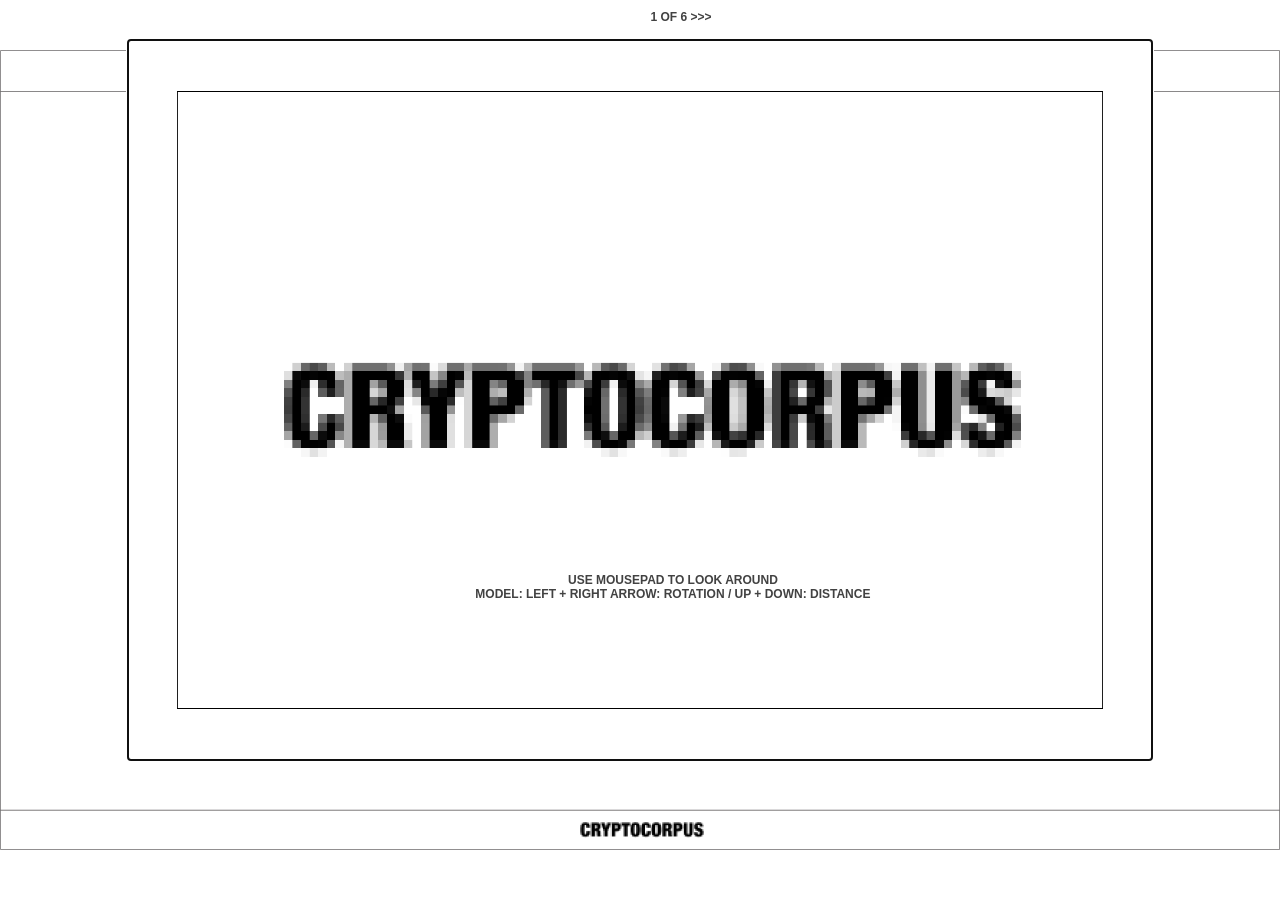
==== tutorial.html @ b21f3f50 "." ====
<html>
<head>
    <title>F2</title>
    <link rel="stylesheet" href="style/majorstyle.css">
    <style>
        #button1{
            margin-left: 42%;
            width: 200pt;
            height: 8pt;
        }
        #myCanvas{
            margin-top: 30pt;
            background: rgba(0, 0, 255, 1);
        }
        #text{
            margin-left: 32%;
            margin-top: 44%;
            width: 380pt;
            height: 8pt;
        }
        body{
            background-image: url("assets/BORDERS.png");
            background-size: contain;
        }
    </style>
</head>
<body id="bg">
    <div class="container">
            <p>
                <a onclick="aboutPressed()" class="button" id="button1"> 1 OF 6 >>></a>
            </p>
    </div>
    <canvas id="myCanvas"></canvas>
    <script src="js/three.js"></script>
    <script src="js/OrbitControls.js"></script>
    <script src="js/threex.keyboardstate.js"></script>
    <script>

    var renderer,
        scene,
        camera,
        myCanvas = document.getElementById('myCanvas');

    var updateFcts  = [];
    var body = document.getElementById('bg');
    var sceneState = {
          C2: 0,
          C3: 1,
          C4: 2,
          C5: 3,
          C6: 4,
          TUTORIAL: 5
    };
    var currentState = sceneState.C2;
    var keyOn = false;

    //RENDERER

    renderer = new THREE.WebGLRenderer({
      canvas: myCanvas, 
      antialias: true,
      alpha: true
    });

    renderer.autoClear = false;
    renderer.setClearColor(0xffffff, 0);
    renderer.setPixelRatio(window.devicePixelRatio);
    renderer.setSize(window.innerWidth/1.25, window.innerHeight/1.25);

    //CAMERA
    camera = new THREE.PerspectiveCamera( 70, window.innerWidth / window.innerHeight, 1, 1000 );
    camera.position.set( 0, 0, 400 );

    var keyboard   = new THREEx.KeyboardState(renderer.domElement);
    renderer.domElement.setAttribute("tabIndex", "0");
    renderer.domElement.focus();


    //SCENE
    scene = new THREE.Scene();

    //LIGHTS
    var light = new THREE.AmbientLight(0xffffff, 0.8);
    scene.add(light);

    var light2 = new THREE.PointLight(0xffffff, 0.8);
    light2.position.y = 80;
    light2.position.z = 100;
    scene.add(light2);

    //orbit control for concept scenes
    controls = new THREE.OrbitControls( camera, renderer.domElement );
    controls.enableDamping = true; 
    controls.dampingFactor = 0.3;
    controls.screenSpacePanning = false;
    controls.maxDistance = 500;
    controls.minDistance = 0;
    //turn on & off for concepts
    function orbitOn(){
        camera.position.set( 0, 0, 400 );
        controls.enableZoom = true;
        controls.enableRotate = true;
        controls.enablePan = true;
    }

    function orbitOff(){
        camera.position.set( 0, 0, 400 );
        controls.enableZoom = false;
        controls.enableRotate = false;
        controls.enablePan = false;
        renderer.domElement.setAttribute("tabIndex", "0");
        renderer.domElement.focus();
    }

    //set up skybox
    //04 02
    //03 01
    var nav = 'assets/concept6/CryptoPlate-';
    var urls = [
                        nav + '04.png', nav + '02.png',
                        nav + 'Top-Bottom.png', nav + 'Top-Bottom.png',
                        nav + '03.png', nav + '01.png'
                       ];
    function setSky(){
        var reflectionCube = new THREE.CubeTextureLoader().load( urls );
        reflectionCube.format = THREE.RGBFormat;
        var refractionCube = new THREE.CubeTextureLoader().load( urls );
        refractionCube.mapping = THREE.CubeRefractionMapping;
        refractionCube.format = THREE.RGBFormat;
        scene.background = reflectionCube; 
    }

    var json1 = "cube.json";

        
        
        var element = document.getElementById("button1");

        

    //Concept 1
    function updateC1(){
        orbitOn();
        body.style = "background-image: url('assets/BORDERS.png'); background-size: contain; background-repeat: no-repeat; background-position: center; background-attachment: fixed;";
        json1 = "cube.json";
        scene.remove(scene.children[2]);
        var loaderC1 = new THREE.JSONLoader();
        function addModelToSceneC1( geometry, materials ) {
            var material = new THREE.MeshLambertMaterial();
            var model = new THREE.Mesh( geometry, material );
            scene.add( model );
            function draw() {
                controls.update();
                requestAnimationFrame(draw);
            }
            draw();
        }
        loaderC1.load( json1, addModelToSceneC1 );
        //set up skybox assets/conceptSky/
        setSky();
    }

    //Concept 2
    function updateC2(){
        element.innerHTML = " 2 OF 6 >>>";
        camera.position.set( 0, 0, 400 );
        body.style = "background-image: url('assets/BORDERS.png'); background-size: contain; background-repeat: no-repeat; background-position: center; background-attachment: fixed;";
        function draw() {
            controls.update();
            requestAnimationFrame(draw);
        }
        draw();
        nav = 'assets/concept6/CryptoPlate-';
        urls = [
                        nav + '08.png', nav + '06.png',
                        nav + 'Top-Bottom.png', nav + 'Top-Bottom.png',
                        nav + '07.png', nav + '05.png'
                       ];
        setSky();
    }

    //Concept 3
    function updateC3(){
        element.innerHTML = " 3 OF 6 >>>";
        camera.position.set( 0, 0, 400 );
        body.style = "background-image: url('assets/BORDERS.png'); background-size: contain; background-repeat: no-repeat; background-position: center; background-attachment: fixed;";
        function draw() {
            controls.update();
            requestAnimationFrame(draw);
        }
        draw();
        urls = [
                        nav + '12.png', nav + '10.png',
                        nav + 'Top-Bottom.png', nav + 'Top-Bottom.png',
                        nav + '11.png', nav + '09.png'
                       ];
        setSky(); 
    }

    //Concept 4
    function updateC4(){
        element.innerHTML = " 4 OF 6 >>>";
        camera.position.set( 0, 0, 400 );
        body.style = "background-image: url('assets/BORDERS.png'); background-size: contain; background-repeat: no-repeat; background-position: center; background-attachment: fixed;";
        function draw() {
            controls.update();
            requestAnimationFrame(draw);
        }
        draw();
        urls = [
                        nav + '16.png', nav + '14.png',
                        nav + 'Top-Bottom.png', nav + 'Top-Bottom.png',
                        nav + '15.png', nav + '13.png'
                       ];
        setSky(); 
    }

    //Concept 5
    function updateC5(){
        element.innerHTML = " 5 OF 6 >>>";
        camera.position.set( 0, 0, 400 );
        body.style = "background-image: url('assets/BORDERS.png'); background-size: contain; background-repeat: no-repeat; background-position: center; background-attachment: fixed;";
        function draw() {
            controls.update();
            requestAnimationFrame(draw);
        }
        draw();
        urls = [
                        nav + '20.png', nav + '18.png',
                        nav + 'Top-Bottom.png', nav + 'Top-Bottom.png',
                        nav + '19.png', nav + '17.png'
                       ];
        setSky(); 
    }

    //Concept 5
    function updateC6(){
        element.innerHTML = " 6 OF 6 >>>";
        camera.position.set( 0, 0, 400 );
        body.style = "background-image: url('assets/BORDERS.png'); background-size: contain; background-repeat: no-repeat; background-position: center; background-attachment: fixed;";
        function draw() {
            controls.update();
            requestAnimationFrame(draw);
        }
        draw();
        urls = [
                        nav + '24.png', nav + '22.png',
                        nav + 'Top-Bottom.png', nav + 'Top-Bottom.png',
                        nav + '23.png', nav + '21.png'
                       ];
        setSky(); 
    }

    //Tutorial
    function updateTutorial(){
        element.innerHTML = "TUTORIAL >>>";
        element.onclick = function() {
                location.href = "mwindex.html";
            };
        orbitOff();
        body.style = "background-image: url('assets/BORDERS.png'); background-size: contain; background-repeat: no-repeat; background-position: center; background-attachment: fixed;";
        json1 = "model/w1json/w1.json";
        scene.remove(scene.children[2]);
        scene.background = null; 
        var loader = new THREE.JSONLoader();
        var loader2 = new THREE.JSONLoader();
        function addModelToScene( geometry, materials ) {
            var material = new THREE.MeshBasicMaterial({
                color: 0xffffff,
                wireframe: true
            });
            var model = new THREE.Mesh( geometry, material );
            model.position.x = 100;
            model.position.y = -80;
            scene.add( model );
            function draw() {
                updateFcts.push(function(){
                    if( keyboard.pressed('left') ){
                        model.rotation.y -= 0.0003;           
                    }else if( keyboard.pressed('right') ){
                        model.rotation.y += 0.0003;
                    }
                    if( keyboard.pressed('down') ){
                        model.position.z -= 0.02;       
                    }else if( keyboard.pressed('up') ){
                        model.position.z += 0.02;       
                    }
                 });
                requestAnimationFrame(draw);
            }
            draw();
        }

        function addModelToScene2( geometry, materials ) {
           var material = new THREE.MeshBasicMaterial({
                color: 0xffffff,
                wireframe: true
            });
           var model = new THREE.Mesh( geometry, material );
           model.position.x = -100;
           model.position.y = -70;
           scene.add( model );
           function draw() {
                updateFcts.push(function(){
                    if( keyboard.pressed('left') ){
                        model.rotation.y -= 0.0003;           
                    }else if( keyboard.pressed('right') ){
                        model.rotation.y += 0.0003;
                    }
                    if( keyboard.pressed('down') ){
                        model.position.z -= 0.02;       
                    }else if( keyboard.pressed('up') ){
                        model.position.z += 0.02;       
                    }
                 });
                requestAnimationFrame(draw);
            }
            draw();
         }
        loader.load( json1, addModelToScene);
        loader2.load( "model/m1json/m1.json", addModelToScene2);
    }

    updateC1();
    console.log("C1");

    function drawScene(whichScene){
      switch(currentState){
        case sceneState.C2:
            console.log("C2");
            updateC2();
        break;
        case sceneState.C3:
            console.log("C3");
            updateC3();
        break;
        case sceneState.C4:
            console.log("C4");
            updateC4();
        break;
        case sceneState.C5:
        console.log("C5");
            updateC5();
        break;
        case sceneState.C6:
            console.log("C6");
            updateC6();
        break;
        case sceneState.TUTORIAL:
            console.log("TUTORIAL");
            updateTutorial();
        break;
        default:
          break;
      }
    }

    function checkTransition(whichScene){
      switch (whichScene){
        case sceneState.C2:
        if (keyOn) {
          setUpScene(currentState);
        }
        break;
        case sceneState.C3:
        if (keyOn) {
          setUpScene(currentState);
        }
        break;
        case sceneState.C4:
        if (keyOn) {
          setUpScene(currentState);
        }
        break;
        case sceneState.C5:
        if (keyOn) {
          setUpScene(currentState);
        }
        break;
        case sceneState.C6:
        if (keyOn) {
          setUpScene(currentState);
        }
        break;
        case sceneState.TUTORIAL:
        if (keyOn) {
          currentState = sceneState.C2;
          setUpScene(currentState);
        }        
        break;
      default:
        break;
      }
    }

    function setUpScene(whichScene) {
      switch (whichScene) {
        case sceneState.C2:
          break;
        case sceneState.C3:
          break;
        case sceneState.C4:
          break;
        case sceneState.C5:
          break;
        case sceneState.C6:
          break;
        case sceneState.TUTORIAL:
          break;
        default:
          break;
      }
    }

     updateFcts.push(function(){
        keyOn = false;
        renderer.render( scene, camera );       
    });

     var lastTimeMsec= null;
     requestAnimationFrame(function animate(nowMsec){
        // keep looping
        requestAnimationFrame( animate );
        // measure time
        lastTimeMsec    = lastTimeMsec || nowMsec-1000/60;
        var deltaMsec   = Math.min(200, nowMsec - lastTimeMsec);
        lastTimeMsec    = nowMsec;
        // call each update function
        updateFcts.forEach(function(updateFn){
            updateFn(deltaMsec/1000, nowMsec/1000);
        });
     });

    function aboutPressed(){
        drawScene(currentState);
                checkTransition(currentState);
                keyOn = true;
                if (currentState < 6){
                currentState++;
                console.log(currentState);
                }           
    }

    </script>
    <div class="container">
            <p>
                <a href="" class="button" id="text">USE MOUSEPAD TO LOOK AROUND</a><br>
                <a href="" class="button" id="text">MODEL: LEFT + RIGHT ARROW: ROTATION / UP + DOWN: DISTANCE</a>
            </p>
    </div>
</body>
</html>
---- style/majorstyle.css ----
body{   
            /*position: fixed;*/
            margin: 0;
            overflow: hidden;
            font-family: 'Verdana', Sans-serif;
            font-style: normal;
            font-size: 12px;
            text-decoration: none;
            color: #424242;
            background-repeat: no-repeat;
            background-position: center;
            background-attachment: fixed;
            /*background-size: contain;*/
        }
    input{
            /*position: fixed;*/
            margin: 0;
            overflow: hidden;
            font-family: 'Verdana', Sans-serif;
            font-size: 15px;
            font-style: normal;
            font-size: 20px;
            text-decoration: none;
            color: #424242;
    }

    #myCanvas{
            position: fixed;
            margin-left: 10%;
            background: rgba(0, 0, 0, 0);
            border: none;
        }
    
    .button{
            border: none;
            font-family: 'Verdana', Sans-serif;
            font-style: normal;
            font-weight: 700;
            font-size: 12px;
            text-decoration: none;

            position: absolute;
            text-align: center;
            vertical-align: middle;
            width: 100px;
            height: 50px;
            color: #424242;
            padding: 10px;
            display: inline-block;
            cursor: pointer;
        }

    .button:hover{
            color: #0000ff;
            font-style: italic;
            text-decoration: underline;
        }
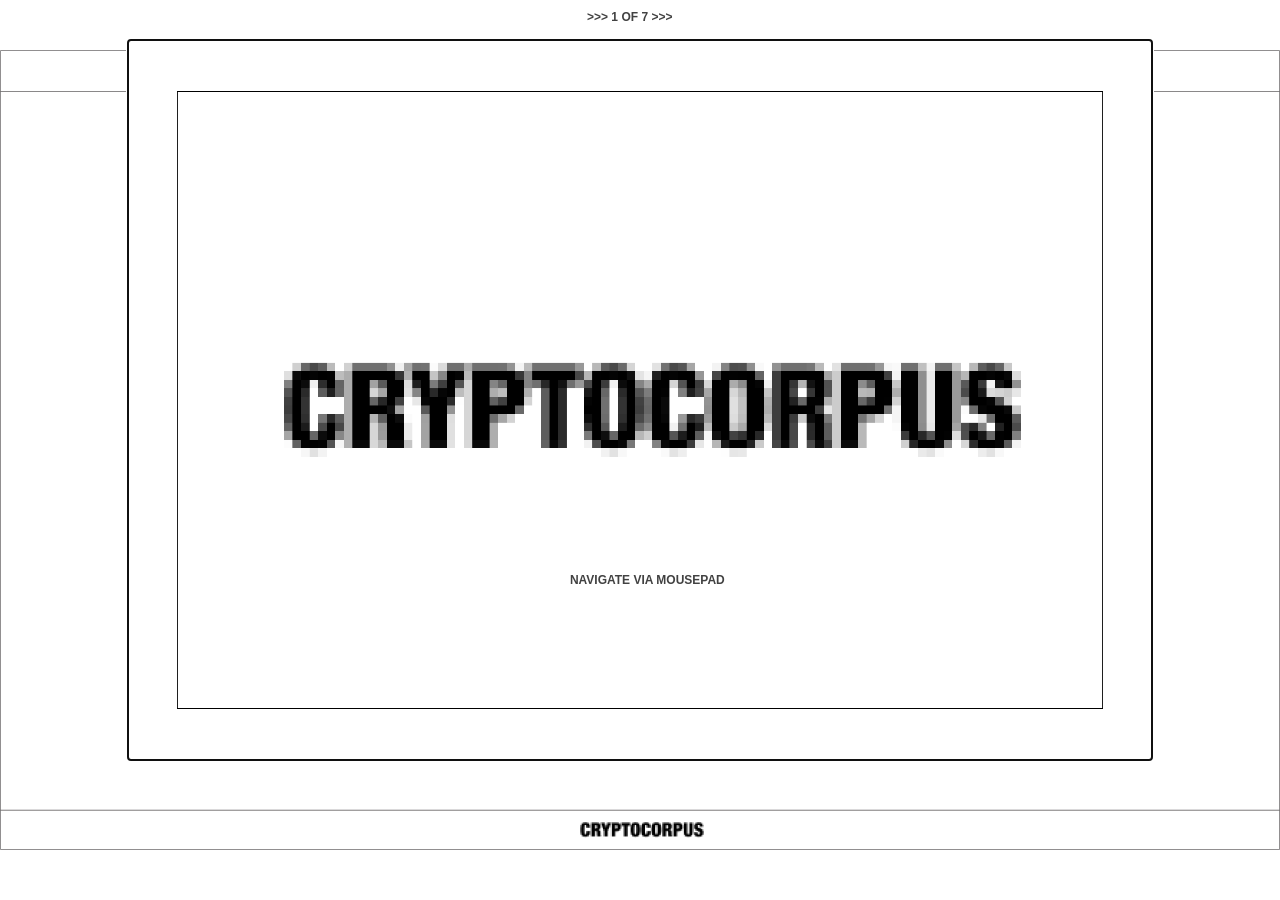
==== commit e17f728c: "update" ====
--- a/tutorial.html
+++ b/tutorial.html
@@ -4,7 +4,7 @@
     <link rel="stylesheet" href="style/majorstyle.css">
     <style>
         #button1{
-            margin-left: 42%;
+            margin-left: 38%;
             width: 200pt;
             height: 8pt;
         }
@@ -13,7 +13,7 @@
             background: rgba(0, 0, 255, 1);
         }
         #text{
-            margin-left: 32%;
+            margin-left: 30%;
             margin-top: 44%;
             width: 380pt;
             height: 8pt;
@@ -27,10 +27,15 @@
 <body id="bg">
     <div class="container">
             <p>
-                <a onclick="aboutPressed()" class="button" id="button1"> 1 OF 6 >>></a>
+                <a onclick="aboutPressed()" class="button" id="button1">>>> 1 OF 7 >>></a>
             </p>
     </div>
     <canvas id="myCanvas"></canvas>
+    <div class="container">
+            <p>
+                <a class="button" id="text">NAVIGATE VIA MOUSEPAD</a>
+            </p>
+    </div>
     <script src="js/three.js"></script>
     <script src="js/OrbitControls.js"></script>
     <script src="js/threex.keyboardstate.js"></script>
@@ -134,8 +139,8 @@
 
         
         
-        var element = document.getElementById("button1");
-
+    var element = document.getElementById("button1");
+    var instruction = document.getElementById("text");
         
 
     //Concept 1
@@ -162,7 +167,8 @@
 
     //Concept 2
     function updateC2(){
-        element.innerHTML = " 2 OF 6 >>>";
+        scene.background = null; 
+        element.innerHTML = ">>> 2 OF 7 >>>";
         camera.position.set( 0, 0, 400 );
         body.style = "background-image: url('assets/BORDERS.png'); background-size: contain; background-repeat: no-repeat; background-position: center; background-attachment: fixed;";
         function draw() {
@@ -181,7 +187,8 @@
 
     //Concept 3
     function updateC3(){
-        element.innerHTML = " 3 OF 6 >>>";
+        scene.background = null; 
+        element.innerHTML = ">>> 3 OF 7 >>>";
         camera.position.set( 0, 0, 400 );
         body.style = "background-image: url('assets/BORDERS.png'); background-size: contain; background-repeat: no-repeat; background-position: center; background-attachment: fixed;";
         function draw() {
@@ -199,7 +206,8 @@
 
     //Concept 4
     function updateC4(){
-        element.innerHTML = " 4 OF 6 >>>";
+        scene.background = null; 
+        element.innerHTML = ">>> 4 OF 7 >>>";
         camera.position.set( 0, 0, 400 );
         body.style = "background-image: url('assets/BORDERS.png'); background-size: contain; background-repeat: no-repeat; background-position: center; background-attachment: fixed;";
         function draw() {
@@ -217,7 +225,8 @@
 
     //Concept 5
     function updateC5(){
-        element.innerHTML = " 5 OF 6 >>>";
+        scene.background = null; 
+        element.innerHTML = ">>> 5 OF 7 >>>";
         camera.position.set( 0, 0, 400 );
         body.style = "background-image: url('assets/BORDERS.png'); background-size: contain; background-repeat: no-repeat; background-position: center; background-attachment: fixed;";
         function draw() {
@@ -235,7 +244,8 @@
 
     //Concept 5
     function updateC6(){
-        element.innerHTML = " 6 OF 6 >>>";
+        scene.background = null; 
+        element.innerHTML = ">>> 6 OF 7 >>>";
         camera.position.set( 0, 0, 400 );
         body.style = "background-image: url('assets/BORDERS.png'); background-size: contain; background-repeat: no-repeat; background-position: center; background-attachment: fixed;";
         function draw() {
@@ -253,7 +263,8 @@
 
     //Tutorial
     function updateTutorial(){
-        element.innerHTML = "TUTORIAL >>>";
+        element.innerHTML = ">>> 7 OF 7 >>>";
+        instruction.innerHTML = "NAVIGATE VIA ARROW KEYS";
         element.onclick = function() {
                 location.href = "mwindex.html";
             };
@@ -442,11 +453,5 @@
     }
 
     </script>
-    <div class="container">
-            <p>
-                <a href="" class="button" id="text">USE MOUSEPAD TO LOOK AROUND</a><br>
-                <a href="" class="button" id="text">MODEL: LEFT + RIGHT ARROW: ROTATION / UP + DOWN: DISTANCE</a>
-            </p>
-    </div>
 </body>
 </html>
--- a/style/majorstyle.css
+++ b/style/majorstyle.css
@@ -6,6 +6,7 @@
             font-family: 'Verdana', Sans-serif;
             font-style: normal;
             font-size: 12px;
+            font-weight: 700;
             text-decoration: none;
             color: #424242;
             background-repeat: no-repeat;
@@ -27,6 +28,7 @@
 
     #myCanvas{
             position: fixed;
+            margin-top: 10pt;
             margin-left: 10%;
             background: rgba(0, 0, 0, 0);
             border: none;
